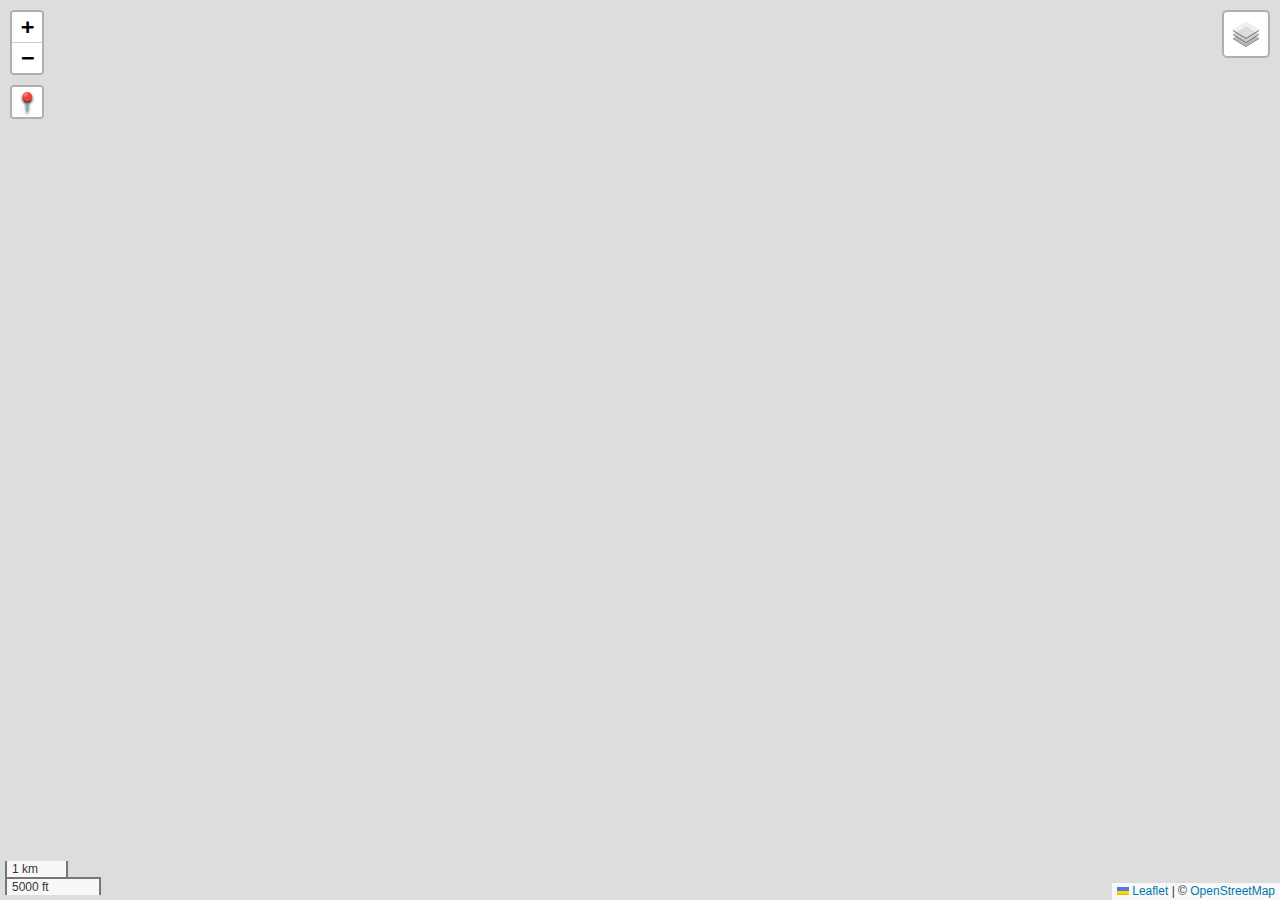
==== index.html @ 152a0512 "feat: refactor for modular draw plugin" ====
<!DOCTYPE html>
<html lang="en">
<head>
  <meta charset="utf-8"/>
  <meta name="viewport" content="width=device-width, initial-scale=1.0"/>
  <link rel="icon" href="./res/map.png"/>
  <link rel="stylesheet" href="./res/leaflet.css"/>
  <script src="./res/leaflet.js"></script>
  <script src="./plugin/annotate.js"></script>
  <script src="./plugin/debug.js"></script>
  <title>maps ~sunsetkookaburra</title>
  <style>
    body {
      margin: 0;
    }
    #map {
      margin: auto;
      width: 100%;
      height: calc(100vh);
    }
  </style>
</head>
<body>
  <figure id="map"></figure>
  <script>
    const SYDNEY = L.latLng(-33.85, 151.20);

    const TILES = {
      OSM: L.tileLayer("https://tile.openstreetmap.org/{z}/{x}/{y}.png", {
        maxZoom: 19,
        attribution: '&copy; <a href="http://www.openstreetmap.org/copyright">OpenStreetMap</a>',
      }),
      SIX: L.tileLayer("https://maps{s}.six.nsw.gov.au/arcgis/rest/services/sixmaps/LPI_Imagery_Best/MapServer/tile/{z}/{y}/{x}", {
        subdomains: "1234",
        maxZoom: 21,
        attribution: '&copy; <a href="https://maps.six.nsw.gov.au/">NSW Gov. CC-BY 4.0</a>',
      }),
      SIX1943: L.tileLayer("https://maps.six.nsw.gov.au/arcgis/rest/services/sixmaps/sydney1943/MapServer/tile/{z}/{y}/{x}", {
        maxZoom: 19,
        attribution: '&copy; <a href="https://maps.six.nsw.gov.au/">NSW Gov. CC-BY 4.0</a>',
      }),
      ESRI: L.tileLayer("https://services.arcgisonline.com/arcgis/rest/services/World_Imagery/MapServer/tile/{z}/{y}/{x}.png", {
        maxZoom: 19,
        attribution: '&copy; ESRI',
      }),
    };

    const map = L.map("map", {
      center: SYDNEY,
      zoom: 13,
    });
    TILES.OSM.addTo(map);

    L.control.annotate({
      "📍": L.annotate.pin(),
      // "✏️": L.annotate.polyline(),
    }).addTo(map);

    // const debug = L.control.debug().addTo(map);

    L.control.layers({
      "🗺️ OpenStreetMap": TILES.OSM,
      "🐨 NSW Imagery": TILES.SIX,
      "✈️ Sydney 1943": TILES.SIX1943,
      "🛰️ ESRI World Imagery": TILES.ESRI,
    }).addTo(map);

    L.control.scale().addTo(map);

    function panQuery(animate = true) {
      const params = new URLSearchParams(window.location.search);
      const lat = Number(params.get("lat") ?? undefined);
      const lon = Number(params.get("lon") ?? undefined);
      const latlng = (isNaN(lat) || isNaN(lon)) ? SYDNEY : L.latLng([lat, lon]);
      map.panTo(latlng, { animate });
      return latlng;
    }

    window.addEventListener("DOMContentLoaded", function (ev) {
      if (!window.location.search) return;
      const marker = L.marker(panQuery(false), {
        draggable: true,
        autoPan: true,
      }).addTo(map);
      marker.bindPopup((marker) => {
        const { lat, lng } = marker.getLatLng();
        const div = L.DomUtil.create("div");
        div.insertAdjacentHTML("afterbegin", `<a href="?lat=${L.Util.formatNum(lat)}&lon=${L.Util.formatNum(lng)}"><span style="user-select:none">Lat: </span>${L.Util.formatNum(lat)},<br/><span style="user-select:none">Lon: </span>${L.Util.formatNum(lng)}</a><br/><br/>`);
        const a = L.DomUtil.create("a", "", div);
        a.href = "#";
        a.textContent = "Remove";
        L.DomEvent.on(a, "click", function (ev) {
          ev.preventDefault();
          L.DomEvent.off(a);
          marker.remove();
        });
        return div;
      });
    });
  </script>
</body>
</html>
---- res/leaflet.css ----
/* required styles */

.leaflet-pane,
.leaflet-tile,
.leaflet-marker-icon,
.leaflet-marker-shadow,
.leaflet-tile-container,
.leaflet-pane > svg,
.leaflet-pane > canvas,
.leaflet-zoom-box,
.leaflet-image-layer,
.leaflet-layer {
	position: absolute;
	left: 0;
	top: 0;
	}
.leaflet-container {
	overflow: hidden;
	}
.leaflet-tile,
.leaflet-marker-icon,
.leaflet-marker-shadow {
	-webkit-user-select: none;
	   -moz-user-select: none;
	        user-select: none;
	  -webkit-user-drag: none;
	}
/* Prevents IE11 from highlighting tiles in blue */
.leaflet-tile::selection {
	background: transparent;
}
/* Safari renders non-retina tile on retina better with this, but Chrome is worse */
.leaflet-safari .leaflet-tile {
	image-rendering: -webkit-optimize-contrast;
	}
/* hack that prevents hw layers "stretching" when loading new tiles */
.leaflet-safari .leaflet-tile-container {
	width: 1600px;
	height: 1600px;
	-webkit-transform-origin: 0 0;
	}
.leaflet-marker-icon,
.leaflet-marker-shadow {
	display: block;
	}
/* .leaflet-container svg: reset svg max-width decleration shipped in Joomla! (joomla.org) 3.x */
/* .leaflet-container img: map is broken in FF if you have max-width: 100% on tiles */
.leaflet-container .leaflet-overlay-pane svg {
	max-width: none !important;
	max-height: none !important;
	}
.leaflet-container .leaflet-marker-pane img,
.leaflet-container .leaflet-shadow-pane img,
.leaflet-container .leaflet-tile-pane img,
.leaflet-container img.leaflet-image-layer,
.leaflet-container .leaflet-tile {
	max-width: none !important;
	max-height: none !important;
	width: auto;
	padding: 0;
	}

.leaflet-container.leaflet-touch-zoom {
	-ms-touch-action: pan-x pan-y;
	touch-action: pan-x pan-y;
	}
.leaflet-container.leaflet-touch-drag {
	-ms-touch-action: pinch-zoom;
	/* Fallback for FF which doesn't support pinch-zoom */
	touch-action: none;
	touch-action: pinch-zoom;
}
.leaflet-container.leaflet-touch-drag.leaflet-touch-zoom {
	-ms-touch-action: none;
	touch-action: none;
}
.leaflet-container {
	-webkit-tap-highlight-color: transparent;
}
.leaflet-container a {
	-webkit-tap-highlight-color: rgba(51, 181, 229, 0.4);
}
.leaflet-tile {
	filter: inherit;
	visibility: hidden;
	}
.leaflet-tile-loaded {
	visibility: inherit;
	}
.leaflet-zoom-box {
	width: 0;
	height: 0;
	-moz-box-sizing: border-box;
	     box-sizing: border-box;
	z-index: 800;
	}
/* workaround for https://bugzilla.mozilla.org/show_bug.cgi?id=888319 */
.leaflet-overlay-pane svg {
	-moz-user-select: none;
	}

.leaflet-pane         { z-index: 400; }

.leaflet-tile-pane    { z-index: 200; }
.leaflet-overlay-pane { z-index: 400; }
.leaflet-shadow-pane  { z-index: 500; }
.leaflet-marker-pane  { z-index: 600; }
.leaflet-tooltip-pane   { z-index: 650; }
.leaflet-popup-pane   { z-index: 700; }

.leaflet-map-pane canvas { z-index: 100; }
.leaflet-map-pane svg    { z-index: 200; }

.leaflet-vml-shape {
	width: 1px;
	height: 1px;
	}
.lvml {
	behavior: url(#default#VML);
	display: inline-block;
	position: absolute;
	}


/* control positioning */

.leaflet-control {
	position: relative;
	z-index: 800;
	pointer-events: visiblePainted; /* IE 9-10 doesn't have auto */
	pointer-events: auto;
	}
.leaflet-top,
.leaflet-bottom {
	position: absolute;
	z-index: 1000;
	pointer-events: none;
	}
.leaflet-top {
	top: 0;
	}
.leaflet-right {
	right: 0;
	}
.leaflet-bottom {
	bottom: 0;
	}
.leaflet-left {
	left: 0;
	}
.leaflet-control {
	float: left;
	clear: both;
	}
.leaflet-right .leaflet-control {
	float: right;
	}
.leaflet-top .leaflet-control {
	margin-top: 10px;
	}
.leaflet-bottom .leaflet-control {
	margin-bottom: 10px;
	}
.leaflet-left .leaflet-control {
	margin-left: 10px;
	}
.leaflet-right .leaflet-control {
	margin-right: 10px;
	}


/* zoom and fade animations */

.leaflet-fade-anim .leaflet-popup {
	opacity: 0;
	-webkit-transition: opacity 0.2s linear;
	   -moz-transition: opacity 0.2s linear;
	        transition: opacity 0.2s linear;
	}
.leaflet-fade-anim .leaflet-map-pane .leaflet-popup {
	opacity: 1;
	}
.leaflet-zoom-animated {
	-webkit-transform-origin: 0 0;
	    -ms-transform-origin: 0 0;
	        transform-origin: 0 0;
	}
svg.leaflet-zoom-animated {
	will-change: transform;
}

.leaflet-zoom-anim .leaflet-zoom-animated {
	-webkit-transition: -webkit-transform 0.25s cubic-bezier(0,0,0.25,1);
	   -moz-transition:    -moz-transform 0.25s cubic-bezier(0,0,0.25,1);
	        transition:         transform 0.25s cubic-bezier(0,0,0.25,1);
	}
.leaflet-zoom-anim .leaflet-tile,
.leaflet-pan-anim .leaflet-tile {
	-webkit-transition: none;
	   -moz-transition: none;
	        transition: none;
	}

.leaflet-zoom-anim .leaflet-zoom-hide {
	visibility: hidden;
	}


/* cursors */

.leaflet-interactive {
	cursor: pointer;
	}
.leaflet-grab {
	cursor: -webkit-grab;
	cursor:    -moz-grab;
	cursor:         grab;
	}
.leaflet-crosshair,
.leaflet-crosshair .leaflet-interactive {
	cursor: crosshair;
	}
.leaflet-popup-pane,
.leaflet-control {
	cursor: auto;
	}
.leaflet-dragging .leaflet-grab,
.leaflet-dragging .leaflet-grab .leaflet-interactive,
.leaflet-dragging .leaflet-marker-draggable {
	cursor: move;
	cursor: -webkit-grabbing;
	cursor:    -moz-grabbing;
	cursor:         grabbing;
	}

/* marker & overlays interactivity */
.leaflet-marker-icon,
.leaflet-marker-shadow,
.leaflet-image-layer,
.leaflet-pane > svg path,
.leaflet-tile-container {
	pointer-events: none;
	}

.leaflet-marker-icon.leaflet-interactive,
.leaflet-image-layer.leaflet-interactive,
.leaflet-pane > svg path.leaflet-interactive,
svg.leaflet-image-layer.leaflet-interactive path {
	pointer-events: visiblePainted; /* IE 9-10 doesn't have auto */
	pointer-events: auto;
	}

/* visual tweaks */

.leaflet-container {
	background: #ddd;
	outline-offset: 1px;
	}
.leaflet-container a {
	color: #0078A8;
	}
.leaflet-zoom-box {
	border: 2px dotted #38f;
	background: rgba(255,255,255,0.5);
	}


/* general typography */
.leaflet-container {
	font-family: "Helvetica Neue", Arial, Helvetica, sans-serif;
	font-size: 12px;
	font-size: 0.75rem;
	line-height: 1.5;
	}


/* general toolbar styles */

.leaflet-bar {
	box-shadow: 0 1px 5px rgba(0,0,0,0.65);
	border-radius: 4px;
	}
.leaflet-bar a {
	background-color: #fff;
	border-bottom: 1px solid #ccc;
	width: 26px;
	height: 26px;
	line-height: 26px;
	display: block;
	text-align: center;
	text-decoration: none;
	color: black;
	}
.leaflet-bar a,
.leaflet-control-layers-toggle {
	background-position: 50% 50%;
	background-repeat: no-repeat;
	display: block;
	}
.leaflet-bar a:hover,
.leaflet-bar a:focus {
	background-color: #f4f4f4;
	}
.leaflet-bar a:first-child {
	border-top-left-radius: 4px;
	border-top-right-radius: 4px;
	}
.leaflet-bar a:last-child {
	border-bottom-left-radius: 4px;
	border-bottom-right-radius: 4px;
	border-bottom: none;
	}
.leaflet-bar a.leaflet-disabled {
	cursor: default;
	background-color: #f4f4f4;
	color: #bbb;
	}

.leaflet-touch .leaflet-bar a {
	width: 30px;
	height: 30px;
	line-height: 30px;
	}
.leaflet-touch .leaflet-bar a:first-child {
	border-top-left-radius: 2px;
	border-top-right-radius: 2px;
	}
.leaflet-touch .leaflet-bar a:last-child {
	border-bottom-left-radius: 2px;
	border-bottom-right-radius: 2px;
	}

/* zoom control */

.leaflet-control-zoom-in,
.leaflet-control-zoom-out {
	font: bold 18px 'Lucida Console', Monaco, monospace;
	text-indent: 1px;
	}

.leaflet-touch .leaflet-control-zoom-in, .leaflet-touch .leaflet-control-zoom-out  {
	font-size: 22px;
	}


/* layers control */

.leaflet-control-layers {
	box-shadow: 0 1px 5px rgba(0,0,0,0.4);
	background: #fff;
	border-radius: 5px;
	}
.leaflet-control-layers-toggle {
	background-image: url(images/layers.png);
	width: 36px;
	height: 36px;
	}
.leaflet-retina .leaflet-control-layers-toggle {
	background-image: url(images/layers-2x.png);
	background-size: 26px 26px;
	}
.leaflet-touch .leaflet-control-layers-toggle {
	width: 44px;
	height: 44px;
	}
.leaflet-control-layers .leaflet-control-layers-list,
.leaflet-control-layers-expanded .leaflet-control-layers-toggle {
	display: none;
	}
.leaflet-control-layers-expanded .leaflet-control-layers-list {
	display: block;
	position: relative;
	}
.leaflet-control-layers-expanded {
	padding: 6px 10px 6px 6px;
	color: #333;
	background: #fff;
	}
.leaflet-control-layers-scrollbar {
	overflow-y: scroll;
	overflow-x: hidden;
	padding-right: 5px;
	}
.leaflet-control-layers-selector {
	margin-top: 2px;
	position: relative;
	top: 1px;
	}
.leaflet-control-layers label {
	display: block;
	font-size: 13px;
	font-size: 1.08333em;
	}
.leaflet-control-layers-separator {
	height: 0;
	border-top: 1px solid #ddd;
	margin: 5px -10px 5px -6px;
	}

/* Default icon URLs */
.leaflet-default-icon-path { /* used only in path-guessing heuristic, see L.Icon.Default */
	background-image: url(images/marker-icon.png);
	}


/* attribution and scale controls */

.leaflet-container .leaflet-control-attribution {
	background: #fff;
	background: rgba(255, 255, 255, 0.8);
	margin: 0;
	}
.leaflet-control-attribution,
.leaflet-control-scale-line {
	padding: 0 5px;
	color: #333;
	line-height: 1.4;
	}
.leaflet-control-attribution a {
	text-decoration: none;
	}
.leaflet-control-attribution a:hover,
.leaflet-control-attribution a:focus {
	text-decoration: underline;
	}
.leaflet-attribution-flag {
	display: inline !important;
	vertical-align: baseline !important;
	width: 1em;
	height: 0.6669em;
	}
.leaflet-left .leaflet-control-scale {
	margin-left: 5px;
	}
.leaflet-bottom .leaflet-control-scale {
	margin-bottom: 5px;
	}
.leaflet-control-scale-line {
	border: 2px solid #777;
	border-top: none;
	line-height: 1.1;
	padding: 2px 5px 1px;
	white-space: nowrap;
	-moz-box-sizing: border-box;
	     box-sizing: border-box;
	background: rgba(255, 255, 255, 0.8);
	text-shadow: 1px 1px #fff;
	}
.leaflet-control-scale-line:not(:first-child) {
	border-top: 2px solid #777;
	border-bottom: none;
	margin-top: -2px;
	}
.leaflet-control-scale-line:not(:first-child):not(:last-child) {
	border-bottom: 2px solid #777;
	}

.leaflet-touch .leaflet-control-attribution,
.leaflet-touch .leaflet-control-layers,
.leaflet-touch .leaflet-bar {
	box-shadow: none;
	}
.leaflet-touch .leaflet-control-layers,
.leaflet-touch .leaflet-bar {
	border: 2px solid rgba(0,0,0,0.2);
	background-clip: padding-box;
	}


/* popup */

.leaflet-popup {
	position: absolute;
	text-align: center;
	margin-bottom: 20px;
	}
.leaflet-popup-content-wrapper {
	padding: 1px;
	text-align: left;
	border-radius: 12px;
	}
.leaflet-popup-content {
	margin: 13px 24px 13px 20px;
	line-height: 1.3;
	font-size: 13px;
	font-size: 1.08333em;
	min-height: 1px;
	}
.leaflet-popup-content p {
	margin: 17px 0;
	margin: 1.3em 0;
	}
.leaflet-popup-tip-container {
	width: 40px;
	height: 20px;
	position: absolute;
	left: 50%;
	margin-top: -1px;
	margin-left: -20px;
	overflow: hidden;
	pointer-events: none;
	}
.leaflet-popup-tip {
	width: 17px;
	height: 17px;
	padding: 1px;

	margin: -10px auto 0;
	pointer-events: auto;

	-webkit-transform: rotate(45deg);
	   -moz-transform: rotate(45deg);
	    -ms-transform: rotate(45deg);
	        transform: rotate(45deg);
	}
.leaflet-popup-content-wrapper,
.leaflet-popup-tip {
	background: white;
	color: #333;
	box-shadow: 0 3px 14px rgba(0,0,0,0.4);
	}
.leaflet-container a.leaflet-popup-close-button {
	position: absolute;
	top: 0;
	right: 0;
	border: none;
	text-align: center;
	width: 24px;
	height: 24px;
	font: 16px/24px Tahoma, Verdana, sans-serif;
	color: #757575;
	text-decoration: none;
	background: transparent;
	}
.leaflet-container a.leaflet-popup-close-button:hover,
.leaflet-container a.leaflet-popup-close-button:focus {
	color: #585858;
	}
.leaflet-popup-scrolled {
	overflow: auto;
	}

.leaflet-oldie .leaflet-popup-content-wrapper {
	-ms-zoom: 1;
	}
.leaflet-oldie .leaflet-popup-tip {
	width: 24px;
	margin: 0 auto;

	-ms-filter: "progid:DXImageTransform.Microsoft.Matrix(M11=0.70710678, M12=0.70710678, M21=-0.70710678, M22=0.70710678)";
	filter: progid:DXImageTransform.Microsoft.Matrix(M11=0.70710678, M12=0.70710678, M21=-0.70710678, M22=0.70710678);
	}

.leaflet-oldie .leaflet-control-zoom,
.leaflet-oldie .leaflet-control-layers,
.leaflet-oldie .leaflet-popup-content-wrapper,
.leaflet-oldie .leaflet-popup-tip {
	border: 1px solid #999;
	}


/* div icon */

.leaflet-div-icon {
	background: #fff;
	border: 1px solid #666;
	}


/* Tooltip */
/* Base styles for the element that has a tooltip */
.leaflet-tooltip {
	position: absolute;
	padding: 6px;
	background-color: #fff;
	border: 1px solid #fff;
	border-radius: 3px;
	color: #222;
	white-space: nowrap;
	-webkit-user-select: none;
	-moz-user-select: none;
	-ms-user-select: none;
	user-select: none;
	pointer-events: none;
	box-shadow: 0 1px 3px rgba(0,0,0,0.4);
	}
.leaflet-tooltip.leaflet-interactive {
	cursor: pointer;
	pointer-events: auto;
	}
.leaflet-tooltip-top:before,
.leaflet-tooltip-bottom:before,
.leaflet-tooltip-left:before,
.leaflet-tooltip-right:before {
	position: absolute;
	pointer-events: none;
	border: 6px solid transparent;
	background: transparent;
	content: "";
	}

/* Directions */

.leaflet-tooltip-bottom {
	margin-top: 6px;
}
.leaflet-tooltip-top {
	margin-top: -6px;
}
.leaflet-tooltip-bottom:before,
.leaflet-tooltip-top:before {
	left: 50%;
	margin-left: -6px;
	}
.leaflet-tooltip-top:before {
	bottom: 0;
	margin-bottom: -12px;
	border-top-color: #fff;
	}
.leaflet-tooltip-bottom:before {
	top: 0;
	margin-top: -12px;
	margin-left: -6px;
	border-bottom-color: #fff;
	}
.leaflet-tooltip-left {
	margin-left: -6px;
}
.leaflet-tooltip-right {
	margin-left: 6px;
}
.leaflet-tooltip-left:before,
.leaflet-tooltip-right:before {
	top: 50%;
	margin-top: -6px;
	}
.leaflet-tooltip-left:before {
	right: 0;
	margin-right: -12px;
	border-left-color: #fff;
	}
.leaflet-tooltip-right:before {
	left: 0;
	margin-left: -12px;
	border-right-color: #fff;
	}

/* Printing */
	
@media print {
	/* Prevent printers from removing background-images of controls. */
	.leaflet-control {
		-webkit-print-color-adjust: exact;
		print-color-adjust: exact;
		}
	}
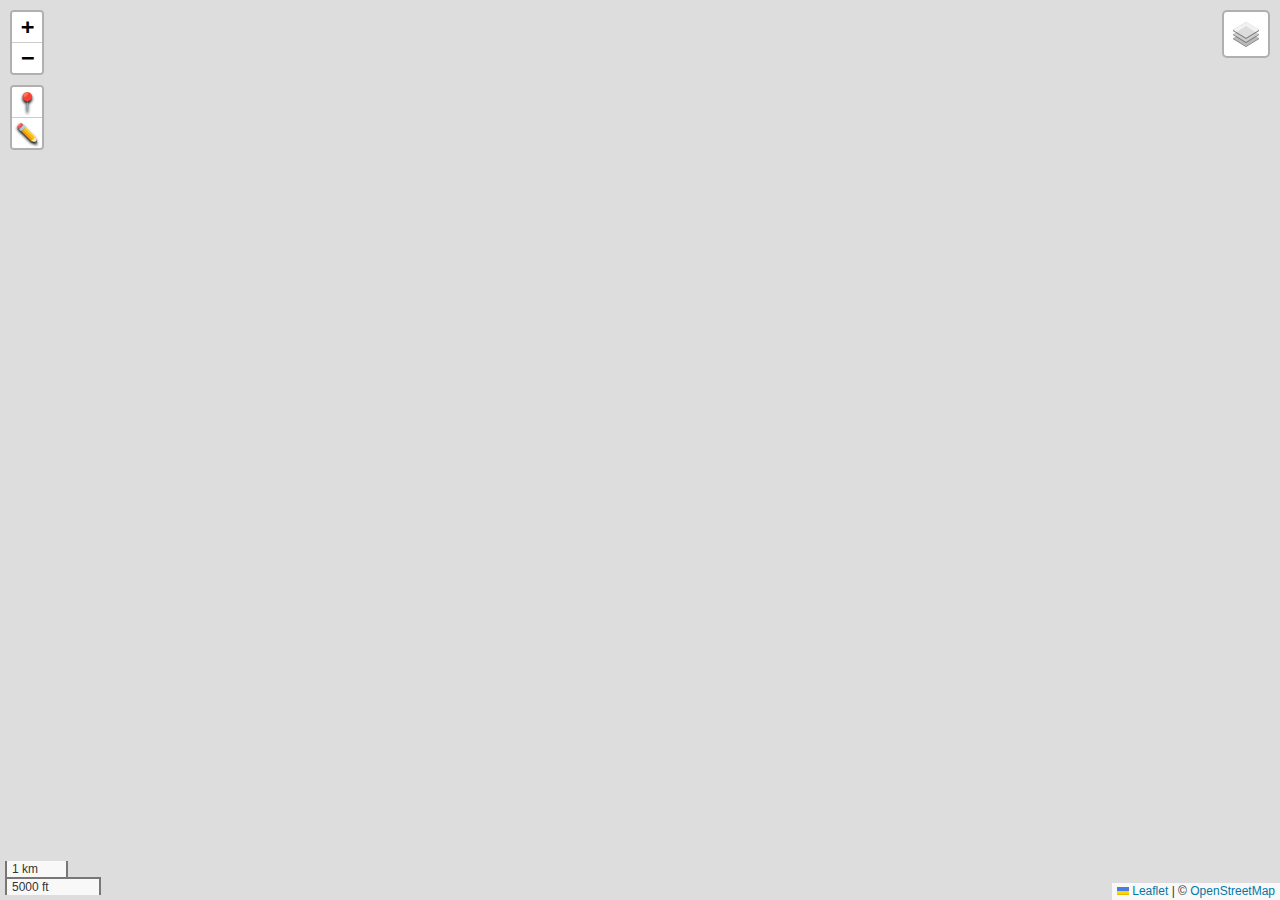
==== commit 1cd2539b: "feat: simple line tool" ====
--- a/index.html
+++ b/index.html
@@ -53,7 +53,7 @@
 
     L.control.annotate({
       "📍": L.annotate.pin(),
-      // "✏️": L.annotate.polyline(),
+      "✏️": L.annotate.polyline(),
     }).addTo(map);
 
     // const debug = L.control.debug().addTo(map);
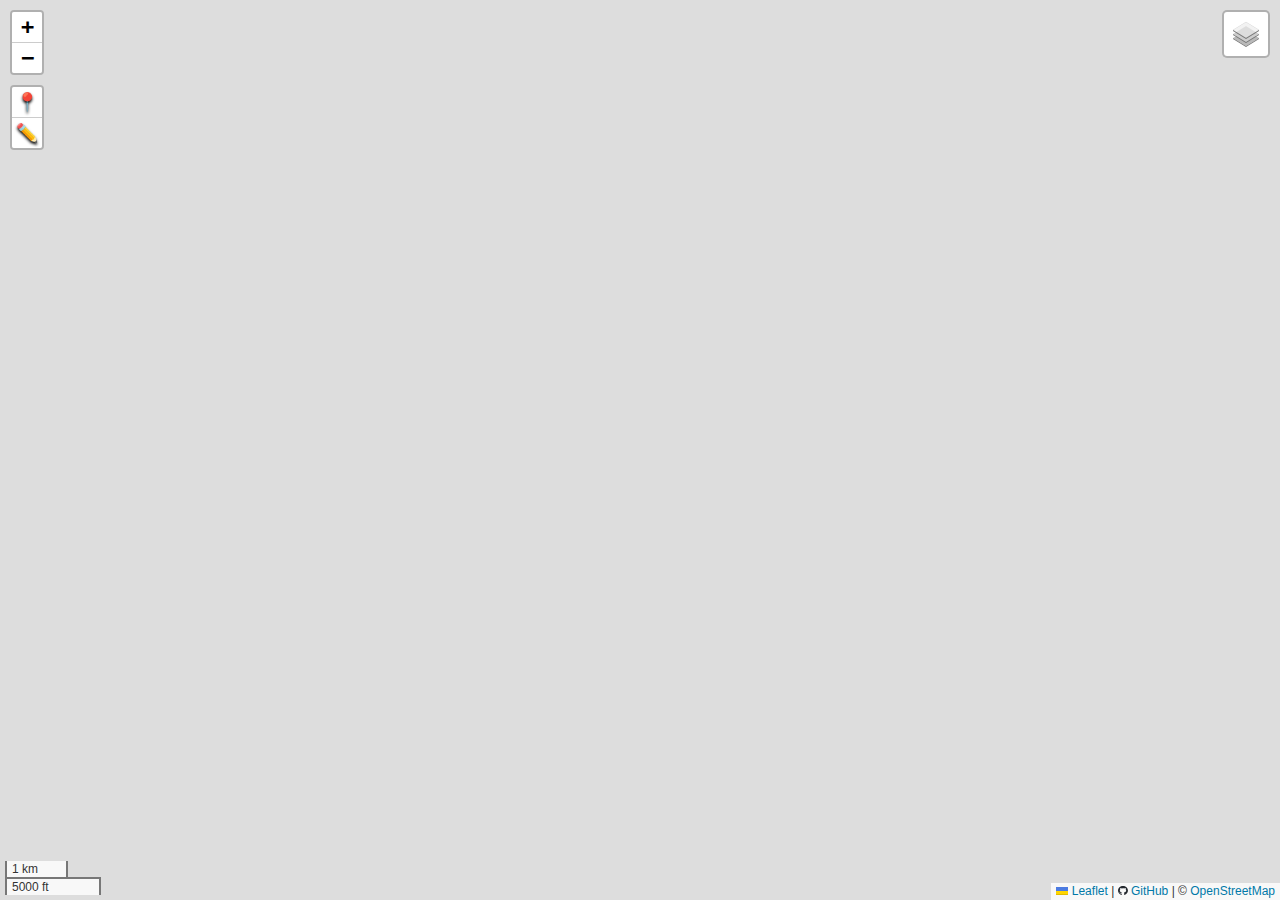
==== commit 79e0f91f: "feat: readme roadmap and repo link" ====
--- a/index.html
+++ b/index.html
@@ -56,6 +56,9 @@
       "✏️": L.annotate.polyline(),
     }).addTo(map);
 
+    const prefix = map.attributionControl.options.prefix + " | <a style='position:relative' href='https://github.com/sunsetkookaburra/maps'><img src='./res/github-mark.svg' width='10' height='10' style='position:relative;object-fit:contain;height:1em;top:0.1em'> GitHub</a>";
+    map.attributionControl.setPrefix(prefix);
+
     // const debug = L.control.debug().addTo(map);
 
     L.control.layers({
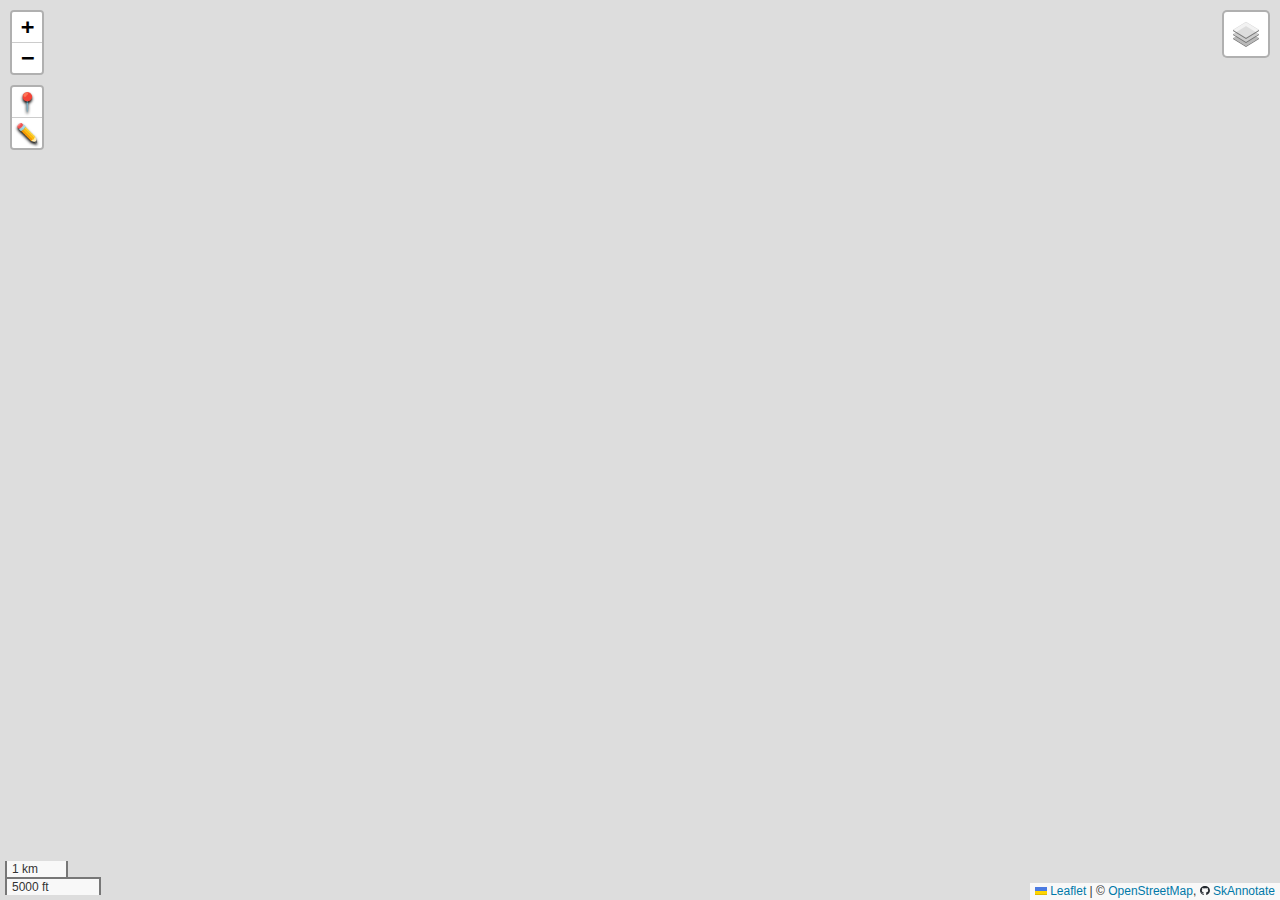
==== commit 9a58f3ce: "refactor: drawing mvc" ====
--- a/index.html
+++ b/index.html
@@ -56,9 +56,6 @@
       "✏️": L.annotate.polyline(),
     }).addTo(map);
 
-    const prefix = map.attributionControl.options.prefix + " | <a style='position:relative' href='https://github.com/sunsetkookaburra/maps'><img src='./res/github-mark.svg' width='10' height='10' style='position:relative;object-fit:contain;height:1em;top:0.1em'> GitHub</a>";
-    map.attributionControl.setPrefix(prefix);
-
     // const debug = L.control.debug().addTo(map);
 
     L.control.layers({
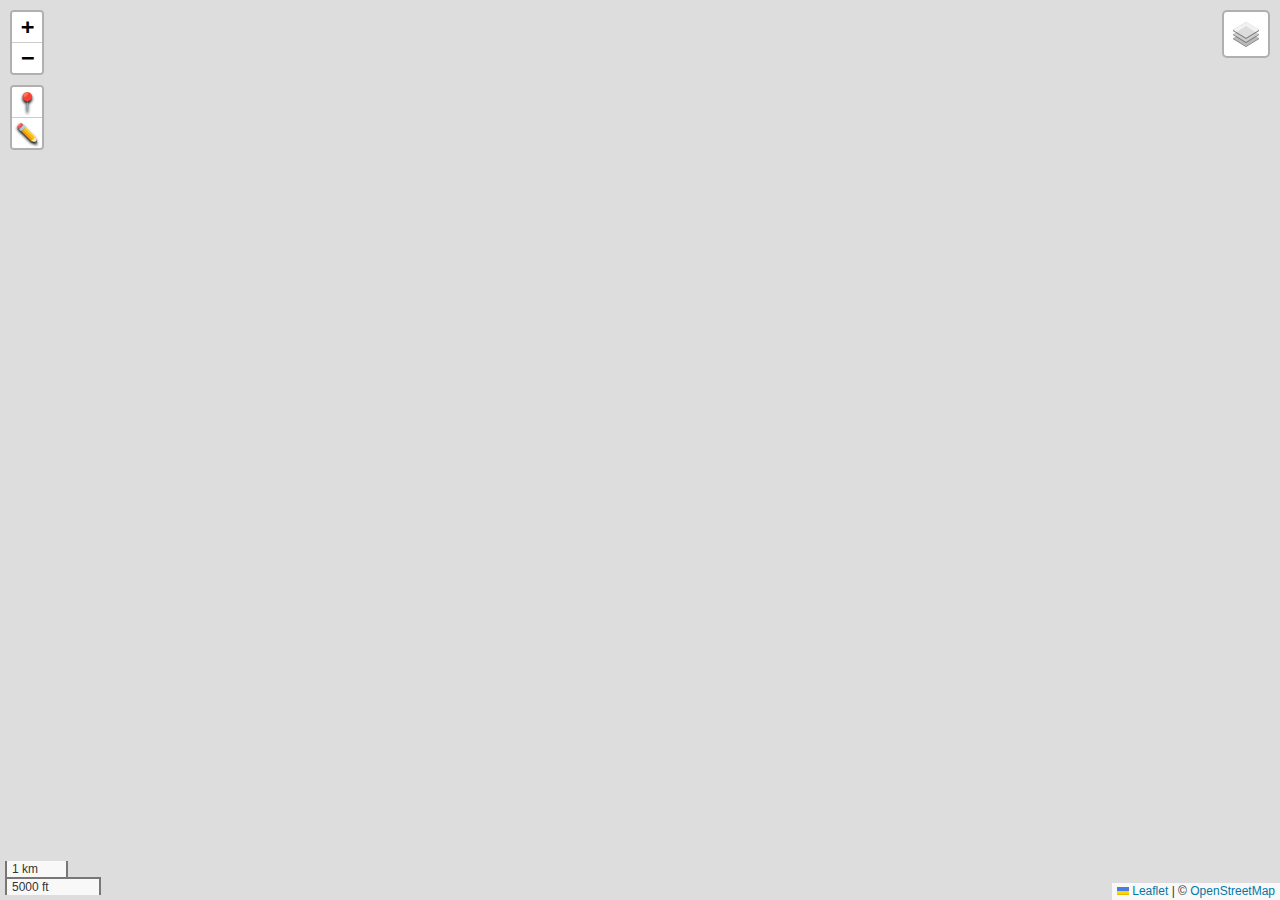
==== commit 685a7fc2: "work toward geojson based editing" ====
--- a/index.html
+++ b/index.html
@@ -6,7 +6,7 @@
   <link rel="icon" href="./res/map.png"/>
   <link rel="stylesheet" href="./res/leaflet.css"/>
   <script src="./res/leaflet.js"></script>
-  <script src="./plugin/annotate.js"></script>
+  <script src="./plugin/annotate3.js"></script>
   <script src="./plugin/debug.js"></script>
   <title>maps ~sunsetkookaburra</title>
   <style>
@@ -51,9 +51,23 @@
     });
     TILES.OSM.addTo(map);
 
-    L.control.annotate({
-      "📍": L.annotate.pin(),
-      "✏️": L.annotate.polyline(),
+    const annotate = L.control.annotate({
+      // instead pass factory without calling,
+      // then the control can bind itself along the chain.
+      // each line needs to be able to control the GUI.
+      // each line should operate independently without GUI. <<-- the big one
+      // "📍": { factory: L.annotate.pin, options: {} },
+      // "✏️": { factory: L.annotate.polyline, options: {} },
+      "📍": {
+        template: {
+          type: "Point", coordinates: [0, 0],
+        },
+      },
+      "✏️": {
+        template: {
+          type: "LineString", coordinates: [],
+        },
+      },
     }).addTo(map);
 
     // const debug = L.control.debug().addTo(map);
@@ -97,6 +111,26 @@
         return div;
       });
     });
+
+    // L.geoJSON({
+    //   "type": "LineString",
+    //   "coordinates": [
+    //     [151.20, -33.85],
+    //     [151.22, -33.86],
+    //     [151.20, -33.87],
+    //     [151.22, -33.88],
+    //   ],
+    // }, {
+    //   onEachFeature: Annotate.onEachFeature,
+    //   style: {
+    //     weight: 5,
+    //     // color: "transparent",
+    //   },
+    // }).addTo(map);
+
+    // geojson
+    // go over each layer
+    // when initially placed, call specific function
   </script>
 </body>
 </html>
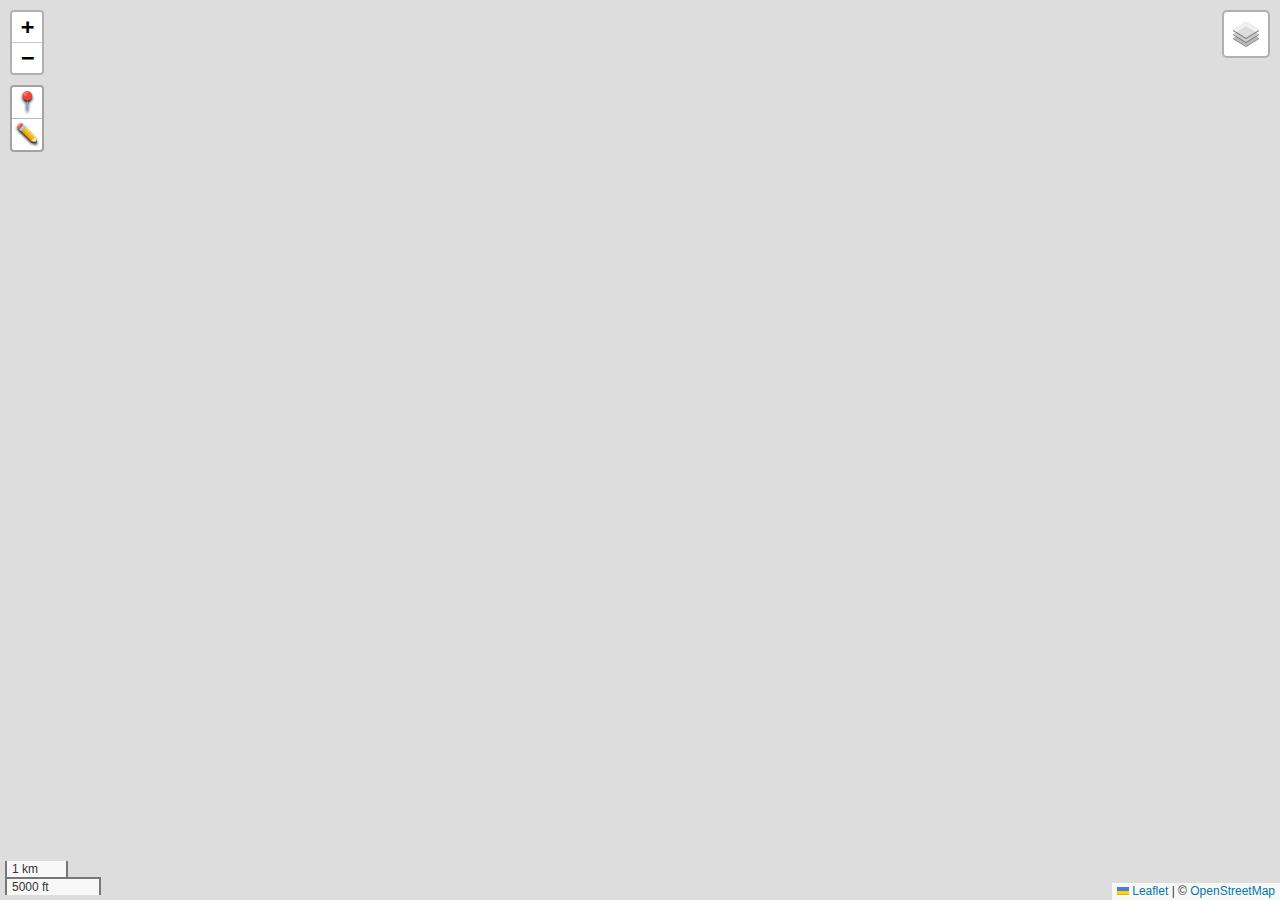
==== commit 12aac3d2: "feat: bom himawari weather" ====
--- a/index.html
+++ b/index.html
@@ -4,10 +4,20 @@
   <meta charset="utf-8"/>
   <meta name="viewport" content="width=device-width, initial-scale=1.0"/>
   <link rel="icon" href="./res/map.png"/>
+
+  <!-- Leaflet -->
   <link rel="stylesheet" href="./res/leaflet.css"/>
   <script src="./res/leaflet.js"></script>
-  <script src="./plugin/annotate3.js"></script>
-  <script src="./plugin/debug.js"></script>
+
+  <!-- SkAnnotate -->
+  <link rel="stylesheet" href="./plugin/skannotate/style.css"/>
+  <script src="./plugin/skannotate/component.js"></script>
+  <script src="./plugin/skannotate/annotate.js"></script>
+  <script src="./plugin/skannotate/control.js"></script>
+
+  <!-- <script src="./plugin/annotate4.js"></script> -->
+  <!-- <link rel="stylesheet" href="./plugin/annotate.css"/> -->
+  <!-- <script src="./plugin/debug.js"></script> -->
   <title>maps ~sunsetkookaburra</title>
   <style>
     body {
@@ -24,6 +34,19 @@
   <figure id="map"></figure>
   <script>
     const SYDNEY = L.latLng(-33.85, 151.20);
+
+    const hd = new Date(Math.trunc((new Date().valueOf() / 1000 / 60 - 40) / 10) * 1000 * 60 * 10);
+    const himawariDateString = `${
+      hd.getUTCFullYear()
+    }${
+      (hd.getMonth()+1).toString().padStart(2, "0")
+    }${
+      hd.getDate().toString().padStart(2, "0")
+    }${
+      hd.getUTCHours().toString().padStart(2, "0")
+    }${
+      hd.getUTCMinutes().toString().padStart(2, "0")
+    }`;
 
     const TILES = {
       OSM: L.tileLayer("https://tile.openstreetmap.org/{z}/{x}/{y}.png", {
@@ -43,32 +66,18 @@
         maxZoom: 19,
         attribution: '&copy; ESRI',
       }),
+      HIMAWARI: L.tileLayer(`http://d30f2i1nzx9v71.cloudfront.net/himawari/IDE00436/Himawari/${himawariDateString}/{z}/{x}/{y}.jpg`, {
+        maxZoom: 6,
+        tms: true,
+      }),
     };
 
     const map = L.map("map", {
       center: SYDNEY,
       zoom: 13,
+      worldCopyJump: true,
     });
     TILES.OSM.addTo(map);
-
-    const annotate = L.control.annotate({
-      // instead pass factory without calling,
-      // then the control can bind itself along the chain.
-      // each line needs to be able to control the GUI.
-      // each line should operate independently without GUI. <<-- the big one
-      // "📍": { factory: L.annotate.pin, options: {} },
-      // "✏️": { factory: L.annotate.polyline, options: {} },
-      "📍": {
-        template: {
-          type: "Point", coordinates: [0, 0],
-        },
-      },
-      "✏️": {
-        template: {
-          type: "LineString", coordinates: [],
-        },
-      },
-    }).addTo(map);
 
     // const debug = L.control.debug().addTo(map);
 
@@ -77,40 +86,46 @@
       "🐨 NSW Imagery": TILES.SIX,
       "✈️ Sydney 1943": TILES.SIX1943,
       "🛰️ ESRI World Imagery": TILES.ESRI,
+      "🌦️ Himawari": TILES.HIMAWARI,
     }).addTo(map);
 
     L.control.scale().addTo(map);
 
-    function panQuery(animate = true) {
-      const params = new URLSearchParams(window.location.search);
-      const lat = Number(params.get("lat") ?? undefined);
-      const lon = Number(params.get("lon") ?? undefined);
-      const latlng = (isNaN(lat) || isNaN(lon)) ? SYDNEY : L.latLng([lat, lon]);
-      map.panTo(latlng, { animate });
-      return latlng;
-    }
+    const annotate = L.control.annotate([
+      L.Annotate.Pin,
+      L.Annotate.Draw,
+    ]).addTo(map);
 
-    window.addEventListener("DOMContentLoaded", function (ev) {
-      if (!window.location.search) return;
-      const marker = L.marker(panQuery(false), {
-        draggable: true,
-        autoPan: true,
-      }).addTo(map);
-      marker.bindPopup((marker) => {
-        const { lat, lng } = marker.getLatLng();
-        const div = L.DomUtil.create("div");
-        div.insertAdjacentHTML("afterbegin", `<a href="?lat=${L.Util.formatNum(lat)}&lon=${L.Util.formatNum(lng)}"><span style="user-select:none">Lat: </span>${L.Util.formatNum(lat)},<br/><span style="user-select:none">Lon: </span>${L.Util.formatNum(lng)}</a><br/><br/>`);
-        const a = L.DomUtil.create("a", "", div);
-        a.href = "#";
-        a.textContent = "Remove";
-        L.DomEvent.on(a, "click", function (ev) {
-          ev.preventDefault();
-          L.DomEvent.off(a);
-          marker.remove();
-        });
-        return div;
-      });
-    });
+    // function panQuery(animate = true) {
+    //   const params = new URLSearchParams(window.location.search);
+    //   const lat = Number(params.get("lat") ?? undefined);
+    //   const lon = Number(params.get("lon") ?? undefined);
+    //   const latlng = (isNaN(lat) || isNaN(lon)) ? SYDNEY : L.latLng([lat, lon]);
+    //   map.panTo(latlng, { animate });
+    //   return latlng;
+    // }
+
+    // window.addEventListener("DOMContentLoaded", function (ev) {
+    //   if (!window.location.search) return;
+    //   const marker = L.marker(panQuery(false), {
+    //     draggable: true,
+    //     autoPan: true,
+    //   }).addTo(map);
+    //   marker.bindPopup((marker) => {
+    //     const { lat, lng } = marker.getLatLng();
+    //     const div = L.DomUtil.create("div");
+    //     div.insertAdjacentHTML("afterbegin", `<a href="?lat=${L.Util.formatNum(lat)}&lon=${L.Util.formatNum(lng)}"><span style="user-select:none">Lat: </span>${L.Util.formatNum(lat)},<br/><span style="user-select:none">Lon: </span>${L.Util.formatNum(lng)}</a><br/><br/>`);
+    //     const a = L.DomUtil.create("a", "", div);
+    //     a.href = "#";
+    //     a.textContent = "Remove";
+    //     L.DomEvent.on(a, "click", function (ev) {
+    //       ev.preventDefault();
+    //       L.DomEvent.off(a);
+    //       marker.remove();
+    //     });
+    //     return div;
+    //   });
+    // });
 
     // L.geoJSON({
     //   "type": "LineString",
--- a/plugin/skannotate/style.css
+++ b/plugin/skannotate/style.css
@@ -0,0 +1,298 @@
+/* --- Leaflet Overrides --- */
+
+.leaflet-control,
+.leaflet-tile-pane,
+.leaflet-overlay-pane,
+.leaflet-shadow-pane,
+.leaflet-marker-pane {
+  -webkit-user-select: none;
+  user-select: none;
+  -webkit-touch-callout: none;
+}
+
+
+
+/* --- Control  --- */
+
+.skmaps-control {
+  display: flex;
+  width: 30px;
+  height: 30px;
+  border: none;
+  padding: 0;
+  justify-content: center;
+  align-items: baseline;
+  font-size: 18px;
+  text-shadow: 0px 2px 3px black;
+  position: relative;
+  background-color: white;
+}
+.skmaps-control:hover {
+  cursor: pointer;
+  background-color: #eee;
+}
+.skmaps-control:hover::after {
+  content: attr(aria-label);
+  position: absolute;
+  display: inline-flex;
+  box-sizing: border-box;
+  height: 30px;
+  background: white;
+  left: 100%;
+  top: 0;
+  white-space: nowrap;
+  font-size: 0.8rem;
+  text-shadow: none;
+  padding: 0 10px;
+  border-bottom-right-radius: 2px;
+  border-top-right-radius: 2px;
+  border: 2px solid rgba(0,0,0,0.2);
+  align-items: center;
+  pointer-events: none;
+}
+.skmaps-control-active {
+  box-shadow: inset 0 2px 4px 1px black;
+  align-items: center;
+}
+.skmaps-control:not(:first-child) {
+  border-top: 1px solid #bbb;
+}
+.skmaps-control:first-child {
+  border-top-left-radius: 2px;
+  border-top-right-radius: 2px;
+}
+.skmaps-control:last-child {
+  border-bottom-left-radius: 2px;
+  border-bottom-right-radius: 2px;
+}
+
+
+.skmaps-control-popup .leaflet-popup-content-wrapper {
+  /* background-clip: padding-box; */
+  /* border: 2px solid #0004; */
+  padding: 0;
+  /* border-radius: 4px; */
+  box-shadow: none;
+  border: none;
+  background-color: transparent;
+}
+.skmaps-control-popup .leaflet-popup-content {
+  margin: 0;
+}
+.skmaps-control-popup .leaflet-popup-content > * {
+  display: flex;
+}
+.skmaps-control-popup button {
+  display: flex;
+  border: none;
+  background-color: white;
+  cursor: pointer;
+  padding: 0;
+  width: 30px;
+  height: 30px;
+  align-items: center;
+  justify-content: center;
+  font-size: 18px;
+  padding-bottom: 2px;
+  text-shadow: 0px 1px 3px #000;
+}
+/* .skmaps-control-popup button:first-child {
+  border-start-start-radius: 2px;
+  border-end-start-radius: 2px;
+}
+.skmaps-control-popup button:last-child {
+  border-start-end-radius: 2px;
+  border-end-end-radius: 2px;
+}
+.skmaps-control-popup button:not(:first-child) {
+  border-left: 1px solid #bbb;
+}
+.skmaps-control-popup button:hover {
+  background-color: #eee;
+} */
+.skmaps-control-popup .leaflet-popup-tip-container {
+  margin-top: -3px;
+  z-index: -1;
+}
+.skmaps-control-popup .leaflet-popup-tip {
+  background-clip: padding-box;
+  border: 1px solid #0006;
+  clip-path: polygon(150% -50%, -50% 150%, 150% 150%);
+}
+.skmaps-control-popup dialog {
+  border: none;
+  padding: 0;
+  margin: 0;
+  position: relative;
+  background-color: transparent;
+}
+.skmaps-control-popup menu {
+  margin: 0;
+  padding: 0;
+  display: flex;
+  flex-direction: row;
+}
+.skmaps-control-popup menu li {
+  display: inline-flex;
+}
+
+/* --- Dialog Popup --- */
+
+.skmaps-dialog {
+  display: grid;
+  grid-template-columns: auto min-content;
+  grid-template-areas:
+    "title button"
+    "content content";
+  padding: 0;
+  border: 2px solid #0004;
+  border-radius: 4px;
+  background-clip: padding-box;
+  font-family: sans-serif;
+}
+
+.skmaps-dialog:not([open]) {
+  display: none;
+}
+
+.skmaps-dialog > h2 {
+  grid-area: title;
+  margin: 0;
+  padding: 10px;
+  padding-bottom: 0;
+}
+
+.skmaps-dialog > button {
+  grid-area: button;
+  width: 30px;
+  height: 30px;
+  border: none;
+  border-left: 1px solid #bbb;
+  border-bottom: 1px solid #bbb;
+  border-top-right-radius: 2px;
+  border-bottom-left-radius: 2px;
+  background-color: #fff;
+  font-weight: bold;
+}
+
+.skmaps-dialog > button:hover {
+  cursor: pointer;
+  background-color: #eee;
+}
+
+.skmaps-dialog > form {
+  grid-area: content;
+  padding: 0 10px;
+}
+
+/* --- Button Menu --- */
+
+.leaflet-control > form:not(:first-child) {
+  margin-top: 10px;
+}
+
+.skmaps-menu {
+  display: inline-flex;
+  background-clip: padding-box;
+  border: 2px solid #0004;
+  border-radius: 4px;
+  padding: 0;
+  background-color: #bbb;
+  gap: 1px;
+  flex-direction: column;
+  font-family: sans-serif;
+  user-select: none;
+  margin: 0;
+}
+
+.skmaps-menu.horizontal {
+  flex-direction: row;
+}
+
+.skmaps-menu > li {
+  display: block;
+}
+
+.skmaps-menu > li > * {
+  position: relative;
+  display: flex;
+  border: none;
+  padding: 0;
+  padding-top: 1px;
+  width: 30px;
+  height: 30px;
+  background-color: white;
+  font-size: 18px;
+  align-items: baseline;
+  justify-content: center;
+  text-shadow: 0px 2px 3px black;
+}
+
+.skmaps-menu > li button.active,
+.skmaps-menu > li input:checked+label {
+  box-shadow: inset 0 2px 4px 1px black;
+  align-items: center;
+}
+
+.skmaps-menu > li input {
+  display: none;
+}
+
+.skmaps-menu:not(.horizontal) > li:first-child button,
+.skmaps-menu:not(.horizontal) > li:first-child label
+{
+  border-top-left-radius: 2px;
+  border-top-right-radius: 2px;
+}
+
+.skmaps-menu:not(.horizontal) > li:last-child button,
+.skmaps-menu:not(.horizontal) > li:last-child label {
+  border-bottom-left-radius: 2px;
+  border-bottom-right-radius: 2px;
+}
+
+.skmaps-menu.horizontal > li:first-child button,
+.skmaps-menu.horizontal > li:first-child label {
+  border-top-left-radius: 2px;
+  border-bottom-left-radius: 2px;
+}
+
+.skmaps-menu.horizontal > li:last-child button,
+.skmaps-menu.horizontal > li:last-child label {
+  border-top-right-radius: 2px;
+  border-bottom-right-radius: 2px;
+}
+
+.skmaps-menu > li button:hover,
+.skmaps-menu > li label:hover {
+  cursor: pointer;
+  background-color: #eee;
+}
+
+.skmaps-menu > li button:hover::after,
+.skmaps-menu > li label:hover::after {
+  content: attr(title);
+  position: absolute;
+  display: inline-flex;
+  box-sizing: border-box;
+  height: 30px;
+  background: white;
+  left: 100%;
+  top: 0;
+  white-space: nowrap;
+  font-size: 0.8rem;
+  text-shadow: none;
+  padding: 0 10px;
+  border-bottom-right-radius: 2px;
+  border-top-right-radius: 2px;
+  border: 2px solid rgba(0,0,0,0.2);
+  align-items: center;
+  pointer-events: none;
+}
+
+.skmaps-menu.horizontal > li button:hover::after,
+.skmaps-menu.horizontal > li label:hover::after {
+  top: -30px;
+  left: 50%;
+  translate: calc(-50% - 1px);
+}
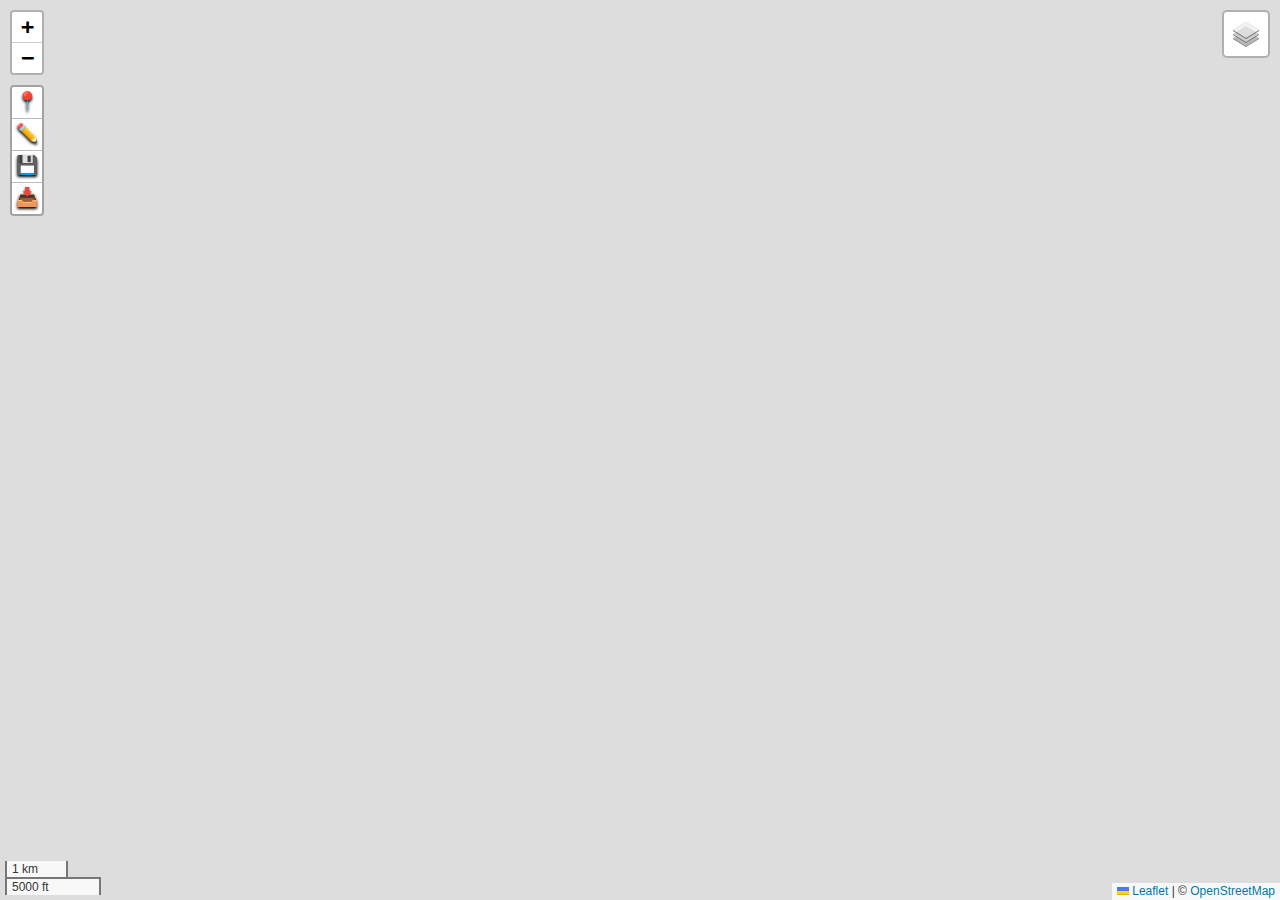
==== commit 9bb058e1: "feat: save and load" ====
--- a/index.html
+++ b/index.html
@@ -35,8 +35,8 @@
   <script>
     const SYDNEY = L.latLng(-33.85, 151.20);
 
-    const hd = new Date(Math.trunc((new Date().valueOf() / 1000 / 60 - 40) / 10) * 1000 * 60 * 10);
-    const himawariDateString = `${
+    const hd = new Date(Math.trunc((new Date().valueOf() / 1000 / 60 - 35) / 10) * 1000 * 60 * 10);
+    const hdstr = `${
       hd.getUTCFullYear()
     }${
       (hd.getMonth()+1).toString().padStart(2, "0")
@@ -46,7 +46,8 @@
       hd.getUTCHours().toString().padStart(2, "0")
     }${
       hd.getUTCMinutes().toString().padStart(2, "0")
-    }`;
+    }`.replace(/(02|14:)40$/, "$130");
+    // ^^ appears to be a scheduled reboot at 0240 and 1440 UTC, so use previous time then
 
     const TILES = {
       OSM: L.tileLayer("https://tile.openstreetmap.org/{z}/{x}/{y}.png", {
@@ -66,11 +67,26 @@
         maxZoom: 19,
         attribution: '&copy; ESRI',
       }),
-      HIMAWARI: L.tileLayer(`http://d30f2i1nzx9v71.cloudfront.net/himawari/IDE00436/Himawari/${himawariDateString}/{z}/{x}/{y}.jpg`, {
-        maxZoom: 6,
+      HIMAWARI: L.tileLayer(`https://d30f2i1nzx9v71.cloudfront.net/himawari/IDE00436/Himawari/${hdstr}/{z}/{x}/{y}.jpg`, {
+        maxNativeZoom: 6,
         tms: true,
       }),
+      LAND_ZONING: L.tileLayer.wms(`https://mapprod{s}.environment.nsw.gov.au/arcgis/rest/services/Planning/EPI_Primary_Planning_Layers/MapServer/export`, {
+        layers: "show:2",
+        format: "png32",
+        transparent: true,
+        bboxSR: "102100",
+        imageSR: "102100",
+        size: "256,256",
+        f: "image",
+        minNativeZoom: 13,
+        maxNativeZoom: 18,
+        subdomains: "123"
+      }),
     };
+    // ?dpi=96&transparent=true&format=png32&layers=show%3A2&bbox=16828988.323850848%2C-4001994.3482135595%2C16830159.960174933%2C-4001189.370759499&bboxSR=102100&imageSR=102100&size=981%2C674&f=image
+
+    // fetch("http://d30f2i1nzx9v71.cloudfront.net/himawari/IDE00436/Himawari/timesteps.json")
 
     const map = L.map("map", {
       center: SYDNEY,
@@ -87,6 +103,7 @@
       "✈️ Sydney 1943": TILES.SIX1943,
       "🛰️ ESRI World Imagery": TILES.ESRI,
       "🌦️ Himawari": TILES.HIMAWARI,
+      "👷‍♂️ Land Zoning": TILES.LAND_ZONING,
     }).addTo(map);
 
     L.control.scale().addTo(map);
@@ -94,6 +111,8 @@
     const annotate = L.control.annotate([
       L.Annotate.Pin,
       L.Annotate.Draw,
+      L.Annotate.Save,
+      L.Annotate.Load,
     ]).addTo(map);
 
     // function panQuery(animate = true) {
--- a/plugin/skannotate/style.css
+++ b/plugin/skannotate/style.css
@@ -143,7 +143,7 @@
   grid-template-columns: auto min-content;
   grid-template-areas:
     "title button"
-    "content content";
+    "content _";
   padding: 0;
   border: 2px solid #0004;
   border-radius: 4px;
